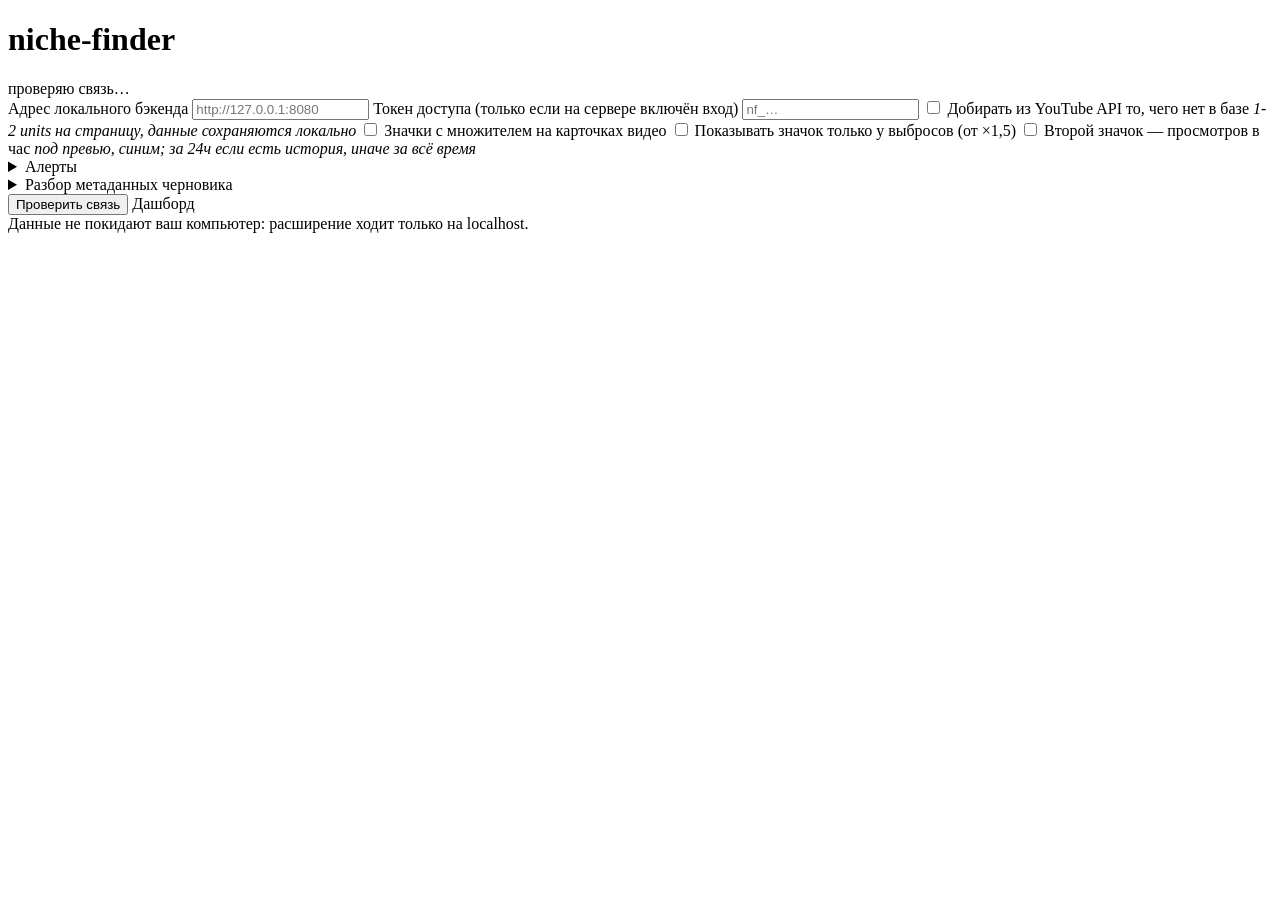
==== extension/popup.html @ e04a5595 "Sign in the extension and MCP over HTTP with personal API tokens (plan 15, 5.7-5.8) With NF_MULTI_US" ====
<!doctype html>
<meta charset="utf-8">
<title>niche-finder</title>
<link rel="stylesheet" href="popup.css">
<div class="wrap">
  <h1>niche&#8209;finder</h1>
  <div id="status" class="status">проверяю связь…</div>

  <label class="field">
    <span>Адрес локального бэкенда</span>
    <input id="baseUrl" type="text" spellcheck="false" placeholder="http://127.0.0.1:8080">
  </label>

  <label class="field">
    <span>Токен доступа (только если на сервере включён вход)</span>
    <input id="apiToken" type="password" spellcheck="false" autocomplete="off" placeholder="nf_…">
  </label>

  <label class="check">
    <input id="autoFetch" type="checkbox">
    <span>Добирать из YouTube API то, чего нет в базе
      <em>1-2 units на страницу, данные сохраняются локально</em></span>
  </label>

  <label class="check">
    <input id="showBadges" type="checkbox">
    <span>Значки с множителем на карточках видео</span>
  </label>

  <label class="check">
    <input id="onlyOutliers" type="checkbox">
    <span>Показывать значок только у выбросов (от ×1,5)</span>
  </label>

  <label class="check">
    <input id="showVph" type="checkbox">
    <span>Второй значок — просмотров в час
      <em>под превью, синим; за 24ч если есть история, иначе за всё время</em></span>
  </label>

  <details class="md-details" id="alertsDetails">
    <summary>Алерты <span id="alertsCount"></span></summary>
    <div class="md-form">
      <div id="alertsBody" class="md-result"><div class="md-summary">загрузка…</div></div>
      <div class="row">
        <button id="alertsScan" class="btn" type="button">Проверить сейчас</button>
        <button id="alertsMarkSeen" class="btn ghost" type="button">Отметить прочитанным</button>
      </div>
    </div>
  </details>

  <details class="md-details">
    <summary>Разбор метаданных черновика</summary>
    <div class="md-form">
      <label class="field">
        <span>Заголовок</span>
        <input id="mdTitle" type="text" placeholder="5 секретов нейросетей, о которых молчат">
      </label>
      <label class="field">
        <span>Описание</span>
        <textarea id="mdDesc" rows="2" placeholder="00:00 вступление..."></textarea>
      </label>
      <label class="field">
        <span>Теги (через запятую)</span>
        <input id="mdTags" type="text" placeholder="нейросети, ai">
      </label>
      <label class="field">
        <span>Ниша</span>
        <input id="mdNiche" type="text" placeholder="ai-explainers">
      </label>
      <label class="field">
        <span>ID канала (необязательно)</span>
        <input id="mdChannel" type="text" placeholder="UC...">
      </label>
      <label class="check"><input id="mdShort" type="checkbox"><span>Shorts</span></label>
      <div class="row">
        <button id="mdReview" class="btn" type="button">Проверить</button>
        <button id="mdSave" class="btn ghost" type="button">Сохранить черновик</button>
      </div>
      <div id="mdResult" class="md-result"></div>
    </div>
  </details>

  <div class="row">
    <button id="check" class="btn">Проверить связь</button>
    <a id="dash" class="btn ghost" target="_blank" rel="noopener">Дашборд</a>
  </div>
  <div class="foot">Данные не покидают ваш компьютер: расширение ходит только на localhost.</div>
</div>
<script src="popup.js"></script>
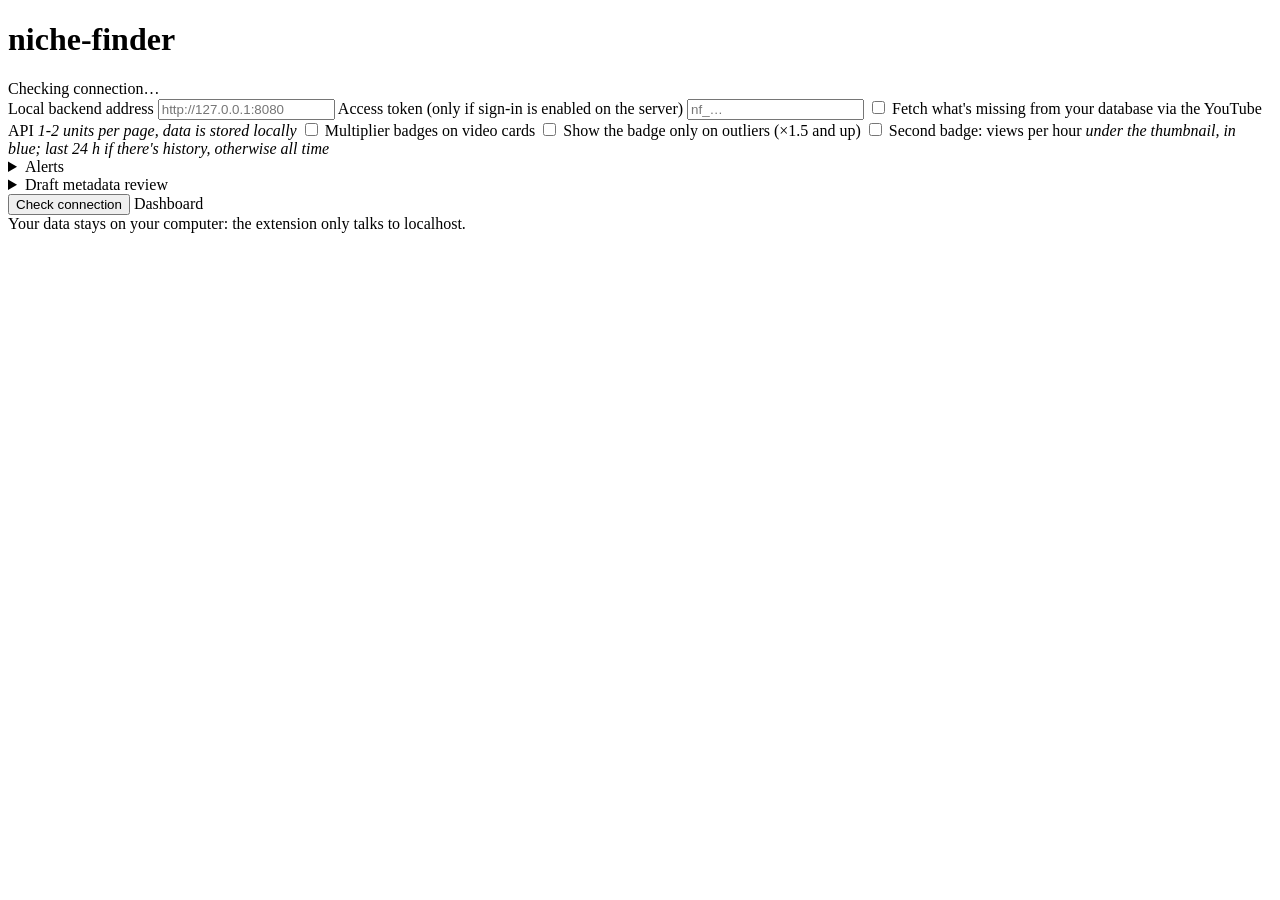
==== commit 22d14432: "Localize the Chrome extension into English and Russian _locales/{en,ru} with English as the default," ====
--- a/extension/popup.html
+++ b/extension/popup.html
@@ -2,89 +2,91 @@
 <meta charset="utf-8">
 <title>niche-finder</title>
 <link rel="stylesheet" href="popup.css">
+<!-- Тексты подставляет popup.js из _locales по атрибутам data-i18n / data-i18n-title / data-i18n-placeholder;
+     английский в разметке -- запасной вариант на случай, если chrome.i18n не ответил. -->
 <div class="wrap">
   <h1>niche&#8209;finder</h1>
-  <div id="status" class="status">проверяю связь…</div>
+  <div id="status" class="status" data-i18n="popupStatusChecking">Checking connection…</div>
 
   <label class="field">
-    <span>Адрес локального бэкенда</span>
+    <span data-i18n="popupBaseUrlLabel">Local backend address</span>
     <input id="baseUrl" type="text" spellcheck="false" placeholder="http://127.0.0.1:8080">
   </label>
 
   <label class="field">
-    <span>Токен доступа (только если на сервере включён вход)</span>
+    <span data-i18n="popupTokenLabel">Access token (only if sign-in is enabled on the server)</span>
     <input id="apiToken" type="password" spellcheck="false" autocomplete="off" placeholder="nf_…">
   </label>
 
   <label class="check">
     <input id="autoFetch" type="checkbox">
-    <span>Добирать из YouTube API то, чего нет в базе
-      <em>1-2 units на страницу, данные сохраняются локально</em></span>
+    <span><span data-i18n="optAutoFetch">Fetch what's missing from your database via the YouTube API</span>
+      <em data-i18n="optAutoFetchHint">1-2 units per page, data is stored locally</em></span>
   </label>
 
   <label class="check">
     <input id="showBadges" type="checkbox">
-    <span>Значки с множителем на карточках видео</span>
+    <span data-i18n="optShowBadges">Multiplier badges on video cards</span>
   </label>
 
   <label class="check">
     <input id="onlyOutliers" type="checkbox">
-    <span>Показывать значок только у выбросов (от ×1,5)</span>
+    <span data-i18n="optOnlyOutliers">Show the badge only on outliers (×1.5 and up)</span>
   </label>
 
   <label class="check">
     <input id="showVph" type="checkbox">
-    <span>Второй значок — просмотров в час
-      <em>под превью, синим; за 24ч если есть история, иначе за всё время</em></span>
+    <span><span data-i18n="optShowVph">Second badge: views per hour</span>
+      <em data-i18n="optShowVphHint">under the thumbnail, in blue; last 24 h if there's history, otherwise all time</em></span>
   </label>
 
   <details class="md-details" id="alertsDetails">
-    <summary>Алерты <span id="alertsCount"></span></summary>
+    <summary><span data-i18n="alertsTitle">Alerts</span> <span id="alertsCount"></span></summary>
     <div class="md-form">
-      <div id="alertsBody" class="md-result"><div class="md-summary">загрузка…</div></div>
+      <div id="alertsBody" class="md-result"><div class="md-summary" data-i18n="loading">Loading…</div></div>
       <div class="row">
-        <button id="alertsScan" class="btn" type="button">Проверить сейчас</button>
-        <button id="alertsMarkSeen" class="btn ghost" type="button">Отметить прочитанным</button>
+        <button id="alertsScan" class="btn" type="button" data-i18n="alertsScan">Check now</button>
+        <button id="alertsMarkSeen" class="btn ghost" type="button" data-i18n="alertsMarkSeen">Mark as read</button>
       </div>
     </div>
   </details>
 
   <details class="md-details">
-    <summary>Разбор метаданных черновика</summary>
+    <summary data-i18n="mdSectionTitle">Draft metadata review</summary>
     <div class="md-form">
       <label class="field">
-        <span>Заголовок</span>
-        <input id="mdTitle" type="text" placeholder="5 секретов нейросетей, о которых молчат">
+        <span data-i18n="mdFieldTitle">Title</span>
+        <input id="mdTitle" type="text" data-i18n-placeholder="mdTitlePlaceholder" placeholder="5 AI secrets nobody talks about">
       </label>
       <label class="field">
-        <span>Описание</span>
-        <textarea id="mdDesc" rows="2" placeholder="00:00 вступление..."></textarea>
+        <span data-i18n="mdFieldDesc">Description</span>
+        <textarea id="mdDesc" rows="2" data-i18n-placeholder="mdDescPlaceholder" placeholder="00:00 intro..."></textarea>
       </label>
       <label class="field">
-        <span>Теги (через запятую)</span>
-        <input id="mdTags" type="text" placeholder="нейросети, ai">
+        <span data-i18n="mdFieldTags">Tags (comma-separated)</span>
+        <input id="mdTags" type="text" data-i18n-placeholder="mdTagsPlaceholder" placeholder="neural networks, ai">
       </label>
       <label class="field">
-        <span>Ниша</span>
+        <span data-i18n="mdFieldNiche">Niche</span>
         <input id="mdNiche" type="text" placeholder="ai-explainers">
       </label>
       <label class="field">
-        <span>ID канала (необязательно)</span>
+        <span data-i18n="mdFieldChannel">Channel ID (optional)</span>
         <input id="mdChannel" type="text" placeholder="UC...">
       </label>
       <label class="check"><input id="mdShort" type="checkbox"><span>Shorts</span></label>
       <div class="row">
-        <button id="mdReview" class="btn" type="button">Проверить</button>
-        <button id="mdSave" class="btn ghost" type="button">Сохранить черновик</button>
+        <button id="mdReview" class="btn" type="button" data-i18n="mdReview">Check</button>
+        <button id="mdSave" class="btn ghost" type="button" data-i18n="mdSave">Save draft</button>
       </div>
       <div id="mdResult" class="md-result"></div>
     </div>
   </details>
 
   <div class="row">
-    <button id="check" class="btn">Проверить связь</button>
-    <a id="dash" class="btn ghost" target="_blank" rel="noopener">Дашборд</a>
+    <button id="check" class="btn" data-i18n="popupCheck">Check connection</button>
+    <a id="dash" class="btn ghost" target="_blank" rel="noopener" data-i18n="dashboard">Dashboard</a>
   </div>
-  <div class="foot">Данные не покидают ваш компьютер: расширение ходит только на localhost.</div>
+  <div class="foot" data-i18n="popupFoot">Your data stays on your computer: the extension only talks to localhost.</div>
 </div>
 <script src="popup.js"></script>
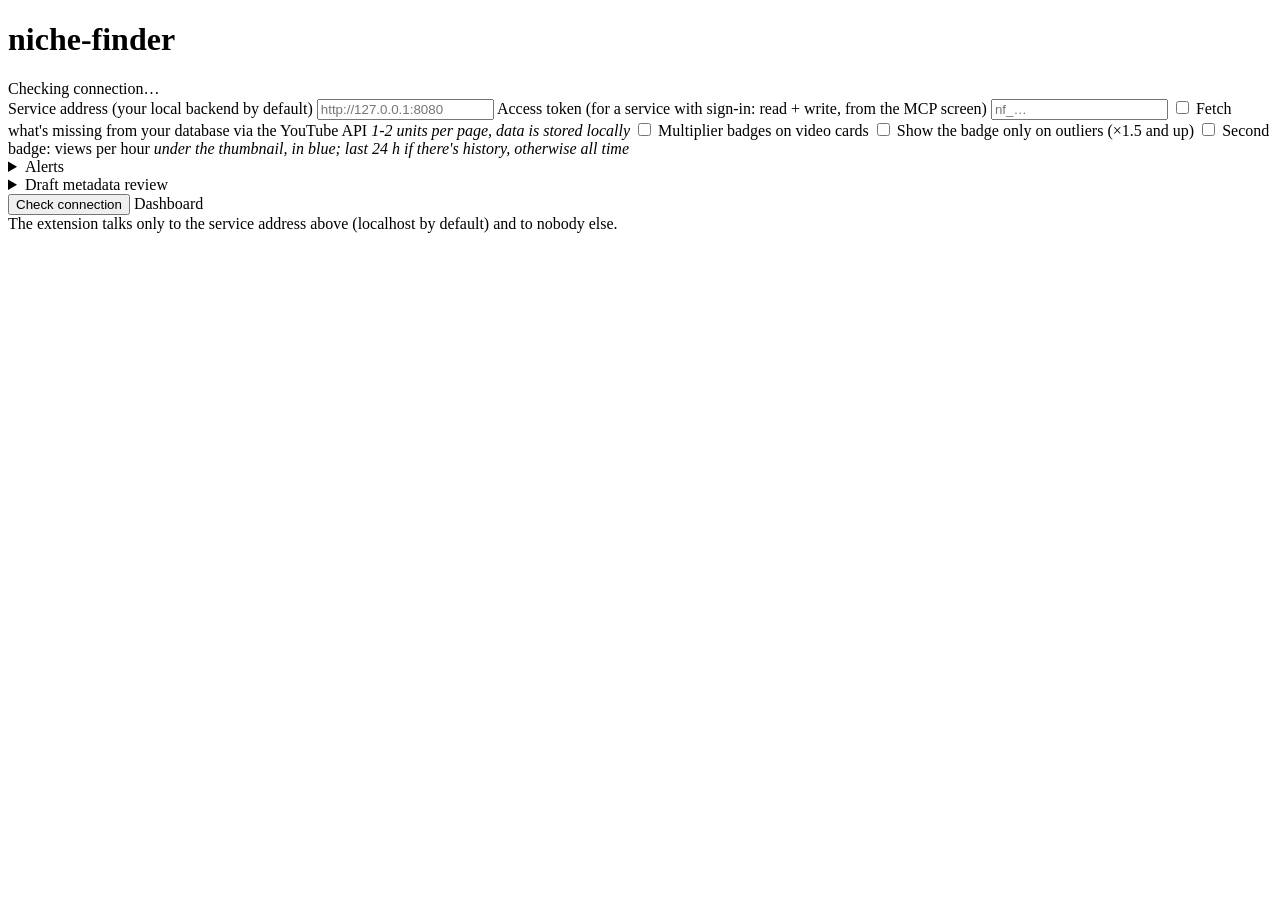
==== commit a8436885: "Let the Chrome extension work with a service on your domain Another service address asks Chrome for " ====
--- a/extension/popup.html
+++ b/extension/popup.html
@@ -9,12 +9,13 @@
   <div id="status" class="status" data-i18n="popupStatusChecking">Checking connection…</div>
 
   <label class="field">
-    <span data-i18n="popupBaseUrlLabel">Local backend address</span>
+    <span data-i18n="popupBaseUrlLabel">Service address (your local backend by default)</span>
     <input id="baseUrl" type="text" spellcheck="false" placeholder="http://127.0.0.1:8080">
   </label>
+  <button id="grant" class="btn" type="button" hidden data-i18n="popupGrantAccess">Allow access to this address</button>
 
   <label class="field">
-    <span data-i18n="popupTokenLabel">Access token (only if sign-in is enabled on the server)</span>
+    <span data-i18n="popupTokenLabel">Access token (for a service with sign-in: read + write, from the MCP screen)</span>
     <input id="apiToken" type="password" spellcheck="false" autocomplete="off" placeholder="nf_…">
   </label>
 
@@ -87,6 +88,7 @@
     <button id="check" class="btn" data-i18n="popupCheck">Check connection</button>
     <a id="dash" class="btn ghost" target="_blank" rel="noopener" data-i18n="dashboard">Dashboard</a>
   </div>
-  <div class="foot" data-i18n="popupFoot">Your data stays on your computer: the extension only talks to localhost.</div>
+  <div class="foot" data-i18n="popupFoot">The extension talks only to the service address above (localhost by default) and to nobody else.</div>
 </div>
+<script src="service_url.js"></script>
 <script src="popup.js"></script>
